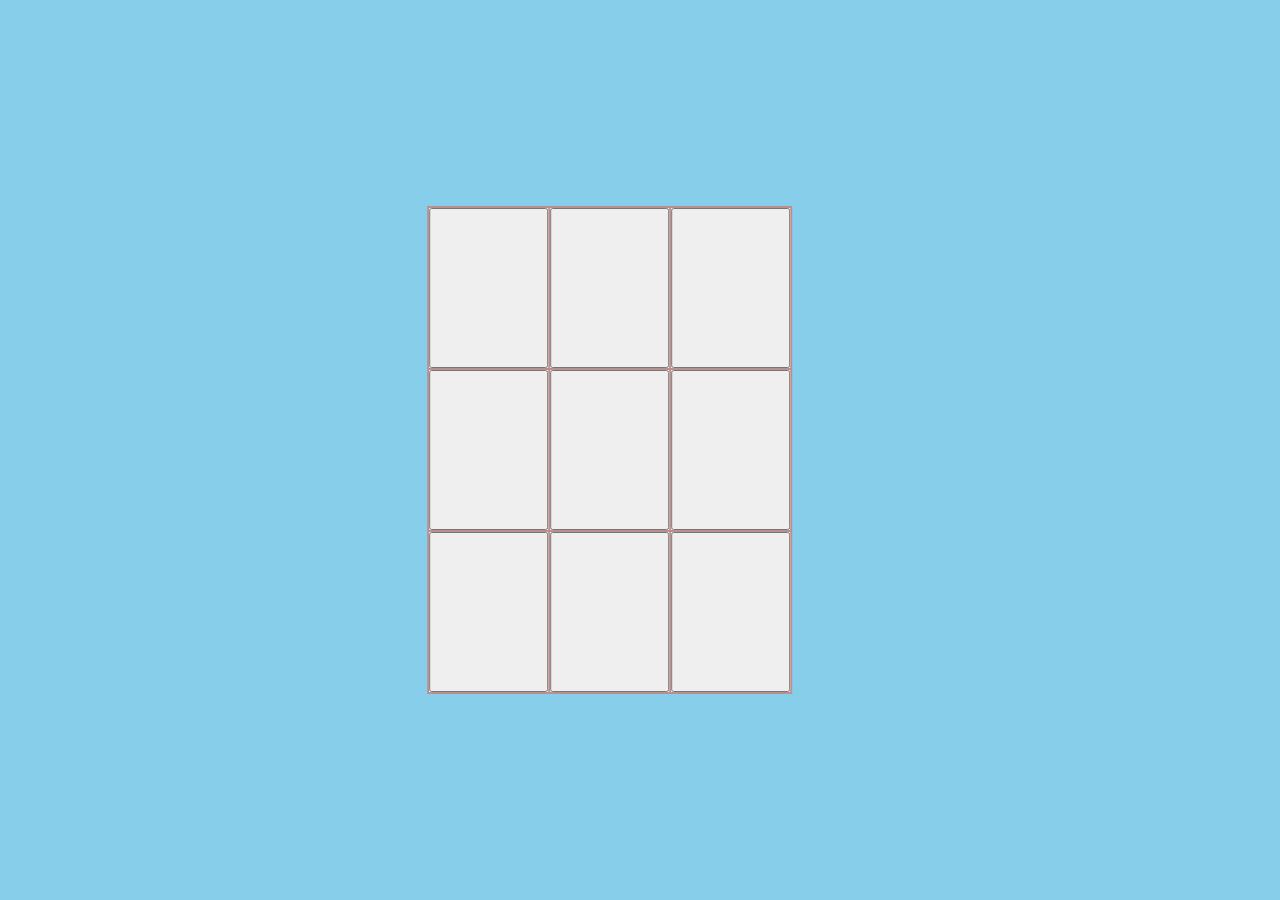
==== TicTacToe/TicTacToe.html @ e26c0132 "Add files via upload" ====
<!DOCTYPE html>
<html lang="en">
<head>
    <meta charset="UTF-8">
    <meta name="viewport" content="width=device-width, initial-scale=1.0">
    <title>Document</title>
    <link rel="stylesheet" href="./TicTacToe.css">
    </head>
<body>
    <div class="outer-div">
        
        <div class="inner-div">
            
            <table class="gametable">
                <tr>
                    <td class="tdName"><button></button></td>
                    <td class="tdName"><button></button></td>
                    <td class="tdName"><button></button></td>
                </tr>
                <tr>
                    <td class="tdName"><button></button></td>
                    <td class="tdName"><button></button></td>
                    <td class="tdName"><button></button></td>
                </tr>
                <tr>
                    <td class="tdName"><button></button></td>
                    <td class="tdName"><button></button></td>
                    <td class="tdName"><button></button></td>
                </tr>
            </table>
        </div>
    </div>
    <script>
        const buttons = document.querySelectorAll("button");
let currentPlayer = "X"; // X goes first
let gameBoard = ["", "", "", "", "", "", "", "", ""]; // Represents the 3x3 grid
let gameActive = true;

// Winning combinations (indices of the gameBoard array)
const winningConditions = [
    [0, 1, 2], // top row
    [3, 4, 5], // middle row
    [6, 7, 8], // bottom row
    [0, 3, 6], // left column
    [1, 4, 7], // middle column
    [2, 5, 8], // right column
    [0, 4, 8], // diagonal top-left to bottom-right
    [2, 4, 6]  // diagonal top-right to bottom-left
];

// Handle button clicks
buttons.forEach((button, index) => {
    button.addEventListener('click', () => handleButtonClick(index));
});

function handleButtonClick(index) {
    // Only proceed if the cell is empty and game is active
    if (gameBoard[index] === "" && gameActive) {
        // Update game board and UI
        gameBoard[index] = currentPlayer;
        buttons[index].textContent = currentPlayer;
        buttons[index].classList.add(currentPlayer.toLowerCase());
        const clickedButton = event.target;
        clickedButton.style.fontSize = "40px";
        // Check for win or draw
        checkResult();
        
        // Switch player
        currentPlayer = currentPlayer === "X" ? "Y" : "X";
    }
}

function checkResult() {
    let roundWon = false;
    
    // Check all winning conditions
    for (let i = 0; i < winningConditions.length; i++) {
        const [a, b, c] = winningConditions[i];
        
        // Check if all three positions have the same player mark and aren't empty
        if (gameBoard[a] && gameBoard[a] === gameBoard[b] && gameBoard[a] === gameBoard[c]) {
            roundWon = true;
            break;
        }
    }
    
    // If someone won
    if (roundWon) {
        gameActive = false;
        currentPlayer = (currentPlayer==="X")?"Y":"X";
        setTimeout(() => alert(`Player ${currentPlayer} wins!`), 300);
        return;
    }
    
    // Check for draw (all cells filled)
    if (!gameBoard.includes("")) {
        gameActive = false;
        setTimeout(() => alert("Game ended in a draw!"), 10);
    }
}

// Reset game function (you can call this from a reset button)
function resetGame() {
    gameBoard = ["", "", "", "", "", "", "", "", ""];
    gameActive = true;
    currentPlayer = "X";
    buttons.forEach(button => {
        button.textContent = "";
        button.classList.remove("X", "Y");
    });
}
        // let previous_text="X";
        // const cell = document.querySelector('td');
        // const buttons = document.querySelectorAll("button");
        // buttons.forEach(button => {
        //     button.addEventListener('click', (event) => {
        //         const clickedButton = event.target;
        //         if( clickedButton.textContent!== "X" && clickedButton.textContent!== "Y" )
        //     {
        //         clickedButton.parentElement.style.backgroundColor = "blue";
        //         clickedButton.textContent=previous_text;
        //         clickedButton.style.fontSize = "40px";
        //         // clickedButton.style.["font-size"] = "20px";
        //  if(previous_text !== "X")
        //     {
        //         clickedButton.style.backgroundColor="red";
        //         previous_text="X"
        //     }
        //     else
        //     {
        //         clickedButton.style.backgroundColor="green";
        //         previous_text="Y"
        //     }
        //     }
            
        //     });
        // });
    </script>
    
</body>
</html>
---- TicTacToe/TicTacToe.css ----
*{
    padding: 0;
    margin: 0;
    box-sizing: border-box;
}
body{
    height: 100vh;
    width: 100vw;
    display: flex;
    justify-content: center;
    align-items: center;
    background: skyblue;
}
button{
    height: 100%;
    width: 100%;
    position: absolute;      /* Position absolutely within the cell */
    top: 0;
    left: 0;
    right: 0;
    bottom: 0;
    transition: all 0.3s;
}
.inner-div
{
    
    height: 60%;
    width: 60%;
    background: rosybrown;
    transform: translate(25%, 0%);
    border: none;
}

.tdName {
    height: 160px;          /* Fixed height for cells */
    width: 200px;            /* Fixed width for cells */
    background: white;
    position: relative;     /* Needed for absolute positioning of button */
}
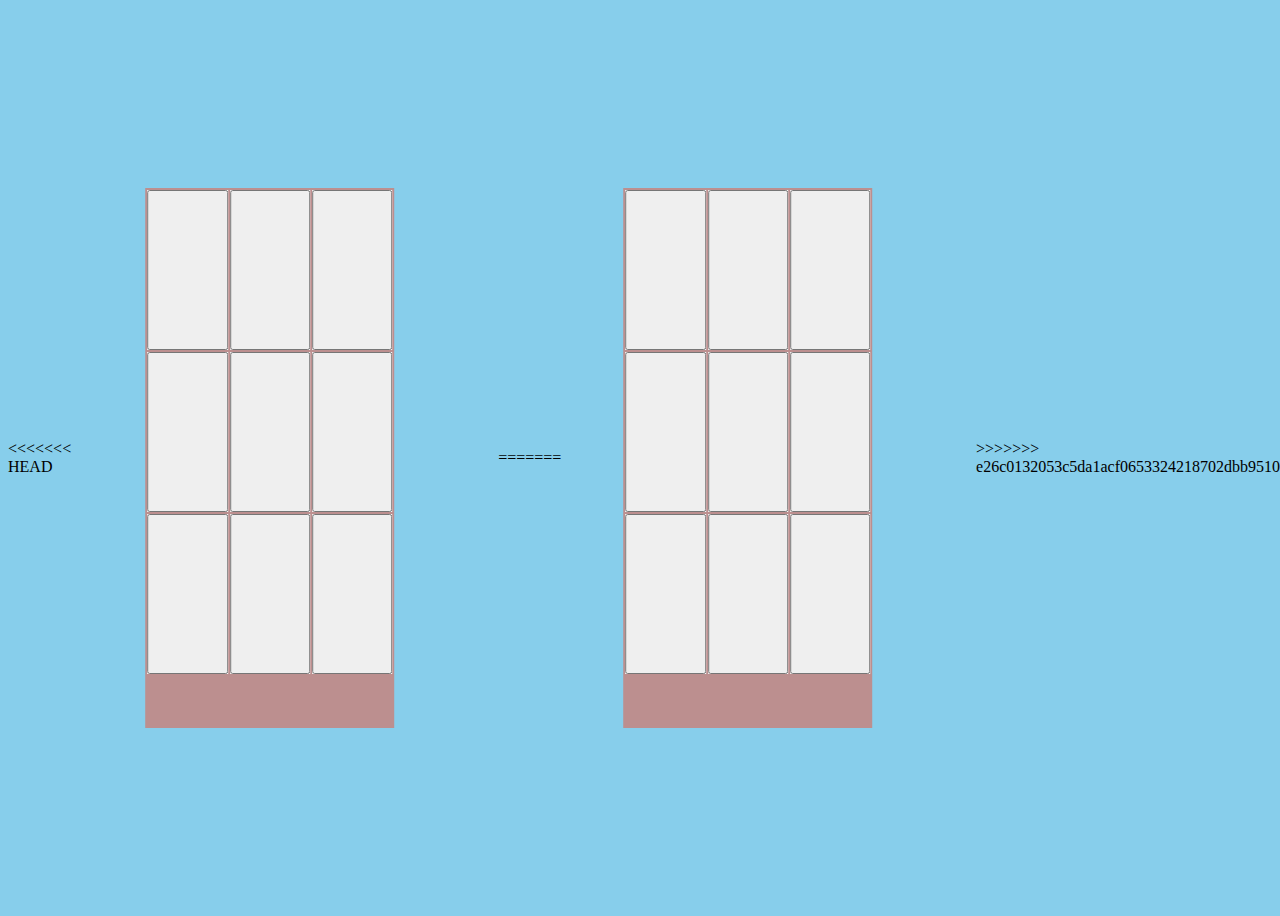
==== commit 5fcb16ad: "Resolving the Merging Conflict" ====
--- a/TicTacToe/TicTacToe.html
+++ b/TicTacToe/TicTacToe.html
@@ -1,141 +1,284 @@
-<!DOCTYPE html>
-<html lang="en">
-<head>
-    <meta charset="UTF-8">
-    <meta name="viewport" content="width=device-width, initial-scale=1.0">
-    <title>Document</title>
-    <link rel="stylesheet" href="./TicTacToe.css">
-    </head>
-<body>
-    <div class="outer-div">
-        
-        <div class="inner-div">
-            
-            <table class="gametable">
-                <tr>
-                    <td class="tdName"><button></button></td>
-                    <td class="tdName"><button></button></td>
-                    <td class="tdName"><button></button></td>
-                </tr>
-                <tr>
-                    <td class="tdName"><button></button></td>
-                    <td class="tdName"><button></button></td>
-                    <td class="tdName"><button></button></td>
-                </tr>
-                <tr>
-                    <td class="tdName"><button></button></td>
-                    <td class="tdName"><button></button></td>
-                    <td class="tdName"><button></button></td>
-                </tr>
-            </table>
-        </div>
-    </div>
-    <script>
-        const buttons = document.querySelectorAll("button");
-let currentPlayer = "X"; // X goes first
-let gameBoard = ["", "", "", "", "", "", "", "", ""]; // Represents the 3x3 grid
-let gameActive = true;
-
-// Winning combinations (indices of the gameBoard array)
-const winningConditions = [
-    [0, 1, 2], // top row
-    [3, 4, 5], // middle row
-    [6, 7, 8], // bottom row
-    [0, 3, 6], // left column
-    [1, 4, 7], // middle column
-    [2, 5, 8], // right column
-    [0, 4, 8], // diagonal top-left to bottom-right
-    [2, 4, 6]  // diagonal top-right to bottom-left
-];
-
-// Handle button clicks
-buttons.forEach((button, index) => {
-    button.addEventListener('click', () => handleButtonClick(index));
-});
-
-function handleButtonClick(index) {
-    // Only proceed if the cell is empty and game is active
-    if (gameBoard[index] === "" && gameActive) {
-        // Update game board and UI
-        gameBoard[index] = currentPlayer;
-        buttons[index].textContent = currentPlayer;
-        buttons[index].classList.add(currentPlayer.toLowerCase());
-        const clickedButton = event.target;
-        clickedButton.style.fontSize = "40px";
-        // Check for win or draw
-        checkResult();
-        
-        // Switch player
-        currentPlayer = currentPlayer === "X" ? "Y" : "X";
-    }
-}
-
-function checkResult() {
-    let roundWon = false;
-    
-    // Check all winning conditions
-    for (let i = 0; i < winningConditions.length; i++) {
-        const [a, b, c] = winningConditions[i];
-        
-        // Check if all three positions have the same player mark and aren't empty
-        if (gameBoard[a] && gameBoard[a] === gameBoard[b] && gameBoard[a] === gameBoard[c]) {
-            roundWon = true;
-            break;
-        }
-    }
-    
-    // If someone won
-    if (roundWon) {
-        gameActive = false;
-        currentPlayer = (currentPlayer==="X")?"Y":"X";
-        setTimeout(() => alert(`Player ${currentPlayer} wins!`), 300);
-        return;
-    }
-    
-    // Check for draw (all cells filled)
-    if (!gameBoard.includes("")) {
-        gameActive = false;
-        setTimeout(() => alert("Game ended in a draw!"), 10);
-    }
-}
-
-// Reset game function (you can call this from a reset button)
-function resetGame() {
-    gameBoard = ["", "", "", "", "", "", "", "", ""];
-    gameActive = true;
-    currentPlayer = "X";
-    buttons.forEach(button => {
-        button.textContent = "";
-        button.classList.remove("X", "Y");
-    });
-}
-        // let previous_text="X";
-        // const cell = document.querySelector('td');
-        // const buttons = document.querySelectorAll("button");
-        // buttons.forEach(button => {
-        //     button.addEventListener('click', (event) => {
-        //         const clickedButton = event.target;
-        //         if( clickedButton.textContent!== "X" && clickedButton.textContent!== "Y" )
-        //     {
-        //         clickedButton.parentElement.style.backgroundColor = "blue";
-        //         clickedButton.textContent=previous_text;
-        //         clickedButton.style.fontSize = "40px";
-        //         // clickedButton.style.["font-size"] = "20px";
-        //  if(previous_text !== "X")
-        //     {
-        //         clickedButton.style.backgroundColor="red";
-        //         previous_text="X"
-        //     }
-        //     else
-        //     {
-        //         clickedButton.style.backgroundColor="green";
-        //         previous_text="Y"
-        //     }
-        //     }
-            
-        //     });
-        // });
-    </script>
-    
-</body>
+<<<<<<< HEAD
+<!DOCTYPE html>
+<html lang="en">
+<head>
+    <meta charset="UTF-8">
+    <meta name="viewport" content="width=device-width, initial-scale=1.0">
+    <title>Document</title>
+    <link rel="stylesheet" href="./TicTacToe.css">
+    </head>
+<body>
+    <div class="outer-div">
+        
+        <div class="inner-div">
+            
+            <table class="gametable">
+                <tr>
+                    <td class="tdName"><button></button></td>
+                    <td class="tdName"><button></button></td>
+                    <td class="tdName"><button></button></td>
+                </tr>
+                <tr>
+                    <td class="tdName"><button></button></td>
+                    <td class="tdName"><button></button></td>
+                    <td class="tdName"><button></button></td>
+                </tr>
+                <tr>
+                    <td class="tdName"><button></button></td>
+                    <td class="tdName"><button></button></td>
+                    <td class="tdName"><button></button></td>
+                </tr>
+            </table>
+        </div>
+    </div>
+    <script>
+        const buttons = document.querySelectorAll("button");
+let currentPlayer = "X"; // X goes first
+let gameBoard = ["", "", "", "", "", "", "", "", ""]; // Represents the 3x3 grid
+let gameActive = true;
+
+// Winning combinations (indices of the gameBoard array)
+const winningConditions = [
+    [0, 1, 2], // top row
+    [3, 4, 5], // middle row
+    [6, 7, 8], // bottom row
+    [0, 3, 6], // left column
+    [1, 4, 7], // middle column
+    [2, 5, 8], // right column
+    [0, 4, 8], // diagonal top-left to bottom-right
+    [2, 4, 6]  // diagonal top-right to bottom-left
+];
+
+// Handle button clicks
+buttons.forEach((button, index) => {
+    button.addEventListener('click', () => handleButtonClick(index));
+});
+
+function handleButtonClick(index) {
+    // Only proceed if the cell is empty and game is active
+    if (gameBoard[index] === "" && gameActive) {
+        // Update game board and UI
+        gameBoard[index] = currentPlayer;
+        buttons[index].textContent = currentPlayer;
+        buttons[index].classList.add(currentPlayer.toLowerCase());
+        const clickedButton = event.target;
+        clickedButton.style.fontSize = "40px";
+        // Check for win or draw
+        checkResult();
+        
+        // Switch player
+        currentPlayer = currentPlayer === "X" ? "Y" : "X";
+    }
+}
+
+function checkResult() {
+    let roundWon = false;
+    
+    // Check all winning conditions
+    for (let i = 0; i < winningConditions.length; i++) {
+        const [a, b, c] = winningConditions[i];
+        
+        // Check if all three positions have the same player mark and aren't empty
+        if (gameBoard[a] && gameBoard[a] === gameBoard[b] && gameBoard[a] === gameBoard[c]) {
+            roundWon = true;
+            break;
+        }
+    }
+    
+    // If someone won
+    if (roundWon) {
+        gameActive = false;
+        currentPlayer = (currentPlayer==="X")?"Y":"X";
+        setTimeout(() => alert(`Player ${currentPlayer} wins!`), 300);
+        return;
+    }
+    
+    // Check for draw (all cells filled)
+    if (!gameBoard.includes("")) {
+        gameActive = false;
+        setTimeout(() => alert("Game ended in a draw!"), 10);
+    }
+}
+
+// Reset game function (you can call this from a reset button)
+function resetGame() {
+    gameBoard = ["", "", "", "", "", "", "", "", ""];
+    gameActive = true;
+    currentPlayer = "X";
+    buttons.forEach(button => {
+        button.textContent = "";
+        button.classList.remove("X", "Y");
+    });
+}
+        // let previous_text="X";
+        // const cell = document.querySelector('td');
+        // const buttons = document.querySelectorAll("button");
+        // buttons.forEach(button => {
+        //     button.addEventListener('click', (event) => {
+        //         const clickedButton = event.target;
+        //         if( clickedButton.textContent!== "X" && clickedButton.textContent!== "Y" )
+        //     {
+        //         clickedButton.parentElement.style.backgroundColor = "blue";
+        //         clickedButton.textContent=previous_text;
+        //         clickedButton.style.fontSize = "40px";
+        //         // clickedButton.style.["font-size"] = "20px";
+        //  if(previous_text !== "X")
+        //     {
+        //         clickedButton.style.backgroundColor="red";
+        //         previous_text="X"
+        //     }
+        //     else
+        //     {
+        //         clickedButton.style.backgroundColor="green";
+        //         previous_text="Y"
+        //     }
+        //     }
+            
+        //     });
+        // });
+    </script>
+    
+</body>
+=======
+<!DOCTYPE html>
+<html lang="en">
+<head>
+    <meta charset="UTF-8">
+    <meta name="viewport" content="width=device-width, initial-scale=1.0">
+    <title>Document</title>
+    <link rel="stylesheet" href="./TicTacToe.css">
+    </head>
+<body>
+    <div class="outer-div">
+        
+        <div class="inner-div">
+            
+            <table class="gametable">
+                <tr>
+                    <td class="tdName"><button></button></td>
+                    <td class="tdName"><button></button></td>
+                    <td class="tdName"><button></button></td>
+                </tr>
+                <tr>
+                    <td class="tdName"><button></button></td>
+                    <td class="tdName"><button></button></td>
+                    <td class="tdName"><button></button></td>
+                </tr>
+                <tr>
+                    <td class="tdName"><button></button></td>
+                    <td class="tdName"><button></button></td>
+                    <td class="tdName"><button></button></td>
+                </tr>
+            </table>
+        </div>
+    </div>
+    <script>
+        const buttons = document.querySelectorAll("button");
+let currentPlayer = "X"; // X goes first
+let gameBoard = ["", "", "", "", "", "", "", "", ""]; // Represents the 3x3 grid
+let gameActive = true;
+
+// Winning combinations (indices of the gameBoard array)
+const winningConditions = [
+    [0, 1, 2], // top row
+    [3, 4, 5], // middle row
+    [6, 7, 8], // bottom row
+    [0, 3, 6], // left column
+    [1, 4, 7], // middle column
+    [2, 5, 8], // right column
+    [0, 4, 8], // diagonal top-left to bottom-right
+    [2, 4, 6]  // diagonal top-right to bottom-left
+];
+
+// Handle button clicks
+buttons.forEach((button, index) => {
+    button.addEventListener('click', () => handleButtonClick(index));
+});
+
+function handleButtonClick(index) {
+    // Only proceed if the cell is empty and game is active
+    if (gameBoard[index] === "" && gameActive) {
+        // Update game board and UI
+        gameBoard[index] = currentPlayer;
+        buttons[index].textContent = currentPlayer;
+        buttons[index].classList.add(currentPlayer.toLowerCase());
+        const clickedButton = event.target;
+        clickedButton.style.fontSize = "40px";
+        // Check for win or draw
+        checkResult();
+        
+        // Switch player
+        currentPlayer = currentPlayer === "X" ? "Y" : "X";
+    }
+}
+
+function checkResult() {
+    let roundWon = false;
+    
+    // Check all winning conditions
+    for (let i = 0; i < winningConditions.length; i++) {
+        const [a, b, c] = winningConditions[i];
+        
+        // Check if all three positions have the same player mark and aren't empty
+        if (gameBoard[a] && gameBoard[a] === gameBoard[b] && gameBoard[a] === gameBoard[c]) {
+            roundWon = true;
+            break;
+        }
+    }
+    
+    // If someone won
+    if (roundWon) {
+        gameActive = false;
+        currentPlayer = (currentPlayer==="X")?"Y":"X";
+        setTimeout(() => alert(`Player ${currentPlayer} wins!`), 300);
+        return;
+    }
+    
+    // Check for draw (all cells filled)
+    if (!gameBoard.includes("")) {
+        gameActive = false;
+        setTimeout(() => alert("Game ended in a draw!"), 10);
+    }
+}
+
+// Reset game function (you can call this from a reset button)
+function resetGame() {
+    gameBoard = ["", "", "", "", "", "", "", "", ""];
+    gameActive = true;
+    currentPlayer = "X";
+    buttons.forEach(button => {
+        button.textContent = "";
+        button.classList.remove("X", "Y");
+    });
+}
+        // let previous_text="X";
+        // const cell = document.querySelector('td');
+        // const buttons = document.querySelectorAll("button");
+        // buttons.forEach(button => {
+        //     button.addEventListener('click', (event) => {
+        //         const clickedButton = event.target;
+        //         if( clickedButton.textContent!== "X" && clickedButton.textContent!== "Y" )
+        //     {
+        //         clickedButton.parentElement.style.backgroundColor = "blue";
+        //         clickedButton.textContent=previous_text;
+        //         clickedButton.style.fontSize = "40px";
+        //         // clickedButton.style.["font-size"] = "20px";
+        //  if(previous_text !== "X")
+        //     {
+        //         clickedButton.style.backgroundColor="red";
+        //         previous_text="X"
+        //     }
+        //     else
+        //     {
+        //         clickedButton.style.backgroundColor="green";
+        //         previous_text="Y"
+        //     }
+        //     }
+            
+        //     });
+        // });
+    </script>
+    
+</body>
+>>>>>>> e26c0132053c5da1acf0653324218702dbb95109
 </html>--- a/TicTacToe/TicTacToe.css
+++ b/TicTacToe/TicTacToe.css
@@ -1,39 +1,80 @@
-*{
-    padding: 0;
-    margin: 0;
-    box-sizing: border-box;
-}
-body{
-    height: 100vh;
-    width: 100vw;
-    display: flex;
-    justify-content: center;
-    align-items: center;
-    background: skyblue;
-}
-button{
-    height: 100%;
-    width: 100%;
-    position: absolute;      /* Position absolutely within the cell */
-    top: 0;
-    left: 0;
-    right: 0;
-    bottom: 0;
-    transition: all 0.3s;
-}
-.inner-div
-{
-    
-    height: 60%;
-    width: 60%;
-    background: rosybrown;
-    transform: translate(25%, 0%);
-    border: none;
-}
-
-.tdName {
-    height: 160px;          /* Fixed height for cells */
-    width: 200px;            /* Fixed width for cells */
-    background: white;
-    position: relative;     /* Needed for absolute positioning of button */
+<<<<<<< HEAD
+*{
+    padding: 0;
+    margin: 0;
+    box-sizing: border-box;
+}
+body{
+    height: 100vh;
+    width: 100vw;
+    display: flex;
+    justify-content: center;
+    align-items: center;
+    background: skyblue;
+}
+button{
+    height: 100%;
+    width: 100%;
+    position: absolute;      /* Position absolutely within the cell */
+    top: 0;
+    left: 0;
+    right: 0;
+    bottom: 0;
+    transition: all 0.3s;
+}
+.inner-div
+{
+    
+    height: 60%;
+    width: 60%;
+    background: rosybrown;
+    transform: translate(25%, 0%);
+    border: none;
+}
+
+.tdName {
+    height: 160px;          /* Fixed height for cells */
+    width: 200px;            /* Fixed width for cells */
+    background: white;
+    position: relative;     /* Needed for absolute positioning of button */
+=======
+*{
+    padding: 0;
+    margin: 0;
+    box-sizing: border-box;
+}
+body{
+    height: 100vh;
+    width: 100vw;
+    display: flex;
+    justify-content: center;
+    align-items: center;
+    background: skyblue;
+}
+button{
+    height: 100%;
+    width: 100%;
+    position: absolute;      /* Position absolutely within the cell */
+    top: 0;
+    left: 0;
+    right: 0;
+    bottom: 0;
+    transition: all 0.3s;
+}
+.inner-div
+{
+    
+    height: 60%;
+    width: 60%;
+    background: rosybrown;
+    transform: translate(25%, 0%);
+    border: none;
+}
+
+.tdName {
+    height: 160px;          /* Fixed height for cells */
+    width: 200px;            /* Fixed width for cells */
+    background: white;
+    position: relative;     /* Needed for absolute positioning of button */
+>>>>>>> e26c0132053c5da1acf0653324218702dbb95109
 }--- a/TicTacToe/TicTacToe.css
+++ b/TicTacToe/TicTacToe.css
@@ -1,39 +1,80 @@
-*{
-    padding: 0;
-    margin: 0;
-    box-sizing: border-box;
-}
-body{
-    height: 100vh;
-    width: 100vw;
-    display: flex;
-    justify-content: center;
-    align-items: center;
-    background: skyblue;
-}
-button{
-    height: 100%;
-    width: 100%;
-    position: absolute;      /* Position absolutely within the cell */
-    top: 0;
-    left: 0;
-    right: 0;
-    bottom: 0;
-    transition: all 0.3s;
-}
-.inner-div
-{
-    
-    height: 60%;
-    width: 60%;
-    background: rosybrown;
-    transform: translate(25%, 0%);
-    border: none;
-}
-
-.tdName {
-    height: 160px;          /* Fixed height for cells */
-    width: 200px;            /* Fixed width for cells */
-    background: white;
-    position: relative;     /* Needed for absolute positioning of button */
+<<<<<<< HEAD
+*{
+    padding: 0;
+    margin: 0;
+    box-sizing: border-box;
+}
+body{
+    height: 100vh;
+    width: 100vw;
+    display: flex;
+    justify-content: center;
+    align-items: center;
+    background: skyblue;
+}
+button{
+    height: 100%;
+    width: 100%;
+    position: absolute;      /* Position absolutely within the cell */
+    top: 0;
+    left: 0;
+    right: 0;
+    bottom: 0;
+    transition: all 0.3s;
+}
+.inner-div
+{
+    
+    height: 60%;
+    width: 60%;
+    background: rosybrown;
+    transform: translate(25%, 0%);
+    border: none;
+}
+
+.tdName {
+    height: 160px;          /* Fixed height for cells */
+    width: 200px;            /* Fixed width for cells */
+    background: white;
+    position: relative;     /* Needed for absolute positioning of button */
+=======
+*{
+    padding: 0;
+    margin: 0;
+    box-sizing: border-box;
+}
+body{
+    height: 100vh;
+    width: 100vw;
+    display: flex;
+    justify-content: center;
+    align-items: center;
+    background: skyblue;
+}
+button{
+    height: 100%;
+    width: 100%;
+    position: absolute;      /* Position absolutely within the cell */
+    top: 0;
+    left: 0;
+    right: 0;
+    bottom: 0;
+    transition: all 0.3s;
+}
+.inner-div
+{
+    
+    height: 60%;
+    width: 60%;
+    background: rosybrown;
+    transform: translate(25%, 0%);
+    border: none;
+}
+
+.tdName {
+    height: 160px;          /* Fixed height for cells */
+    width: 200px;            /* Fixed width for cells */
+    background: white;
+    position: relative;     /* Needed for absolute positioning of button */
+>>>>>>> e26c0132053c5da1acf0653324218702dbb95109
 }